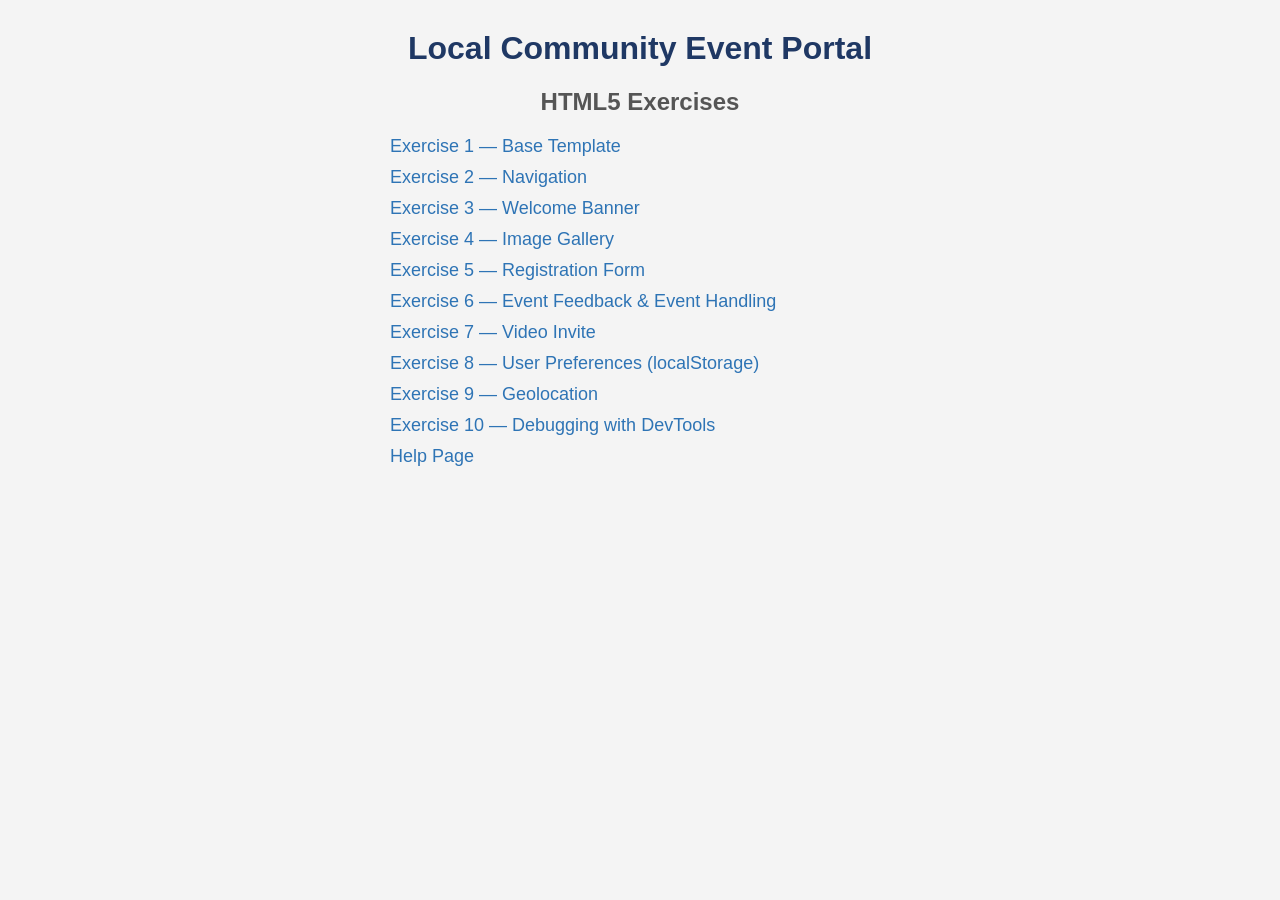
==== HTML5/index.html @ 79c4a835 "Added HTML5 exercises" ====
<!DOCTYPE html>
<html lang="en">
<head>

    <meta charset="UTF-8">
    <meta name="viewport"
          content="width=device-width, initial-scale=1.0">

    <title>Local Community Event Portal</title>

    <style>

        /* Body styles */
        body {
            font-family: Arial, sans-serif;
            margin: 30px;
            background-color: #f4f4f4;
        }

        /* Main heading */
        h1 {
            text-align: center;
            color: #1f3864;
        }

        /* Remove default list styles */
        ul {
            list-style: none;
            padding: 0;
            max-width: 500px;
            margin: 20px auto;
        }

        li {
            margin: 10px 0;
        }

        /* Link styles */
        a {
            text-decoration: none;
            font-size: 18px;
            color: #2e74b5;
        }

        a:hover {
            color: #1f3864;
            font-weight: bold;
        }

    </style>

</head>
<body>

<!-- Navigation -->
<h1>Local Community Event Portal</h1>

<!-- Main -->
<h2 style="text-align:center; color:#555;">HTML5 Exercises</h2>

<ul>

    <li>
        <a href="ex1_baseTemplate.html">
            Exercise 1 — Base Template
        </a>
    </li>

    <li>
        <a href="ex2_navigation.html">
            Exercise 2 — Navigation
        </a>
    </li>

    <li>
        <a href="ex3_welcomePage.html">
            Exercise 3 — Welcome Banner
        </a>
    </li>

    <li>
        <a href="ex4_imageGallery.html">
            Exercise 4 — Image Gallery
        </a>
    </li>

    <li>
        <a href="ex5_registrationForm.html">
            Exercise 5 — Registration Form
        </a>
    </li>

    <li>
        <a href="ex6_eventFeedback.html">
            Exercise 6 — Event Feedback & Event Handling
        </a>
    </li>

    <li>
        <a href="ex7_videoInvite.html">
            Exercise 7 — Video Invite
        </a>
    </li>

    <li>
        <a href="ex8_userPreferences.html">
            Exercise 8 — User Preferences (localStorage)
        </a>
    </li>

    <li>
        <a href="ex9_geolocation.html">
            Exercise 9 — Geolocation
        </a>
    </li>

    <li>
        <a href="ex10_devtools.html">
            Exercise 10 — Debugging with DevTools
        </a>
    </li>

    <li>
        <a href="help.html" target="_blank">
            Help Page
        </a>
    </li>

</ul>

<!-- Footer -->

</body>
</html>
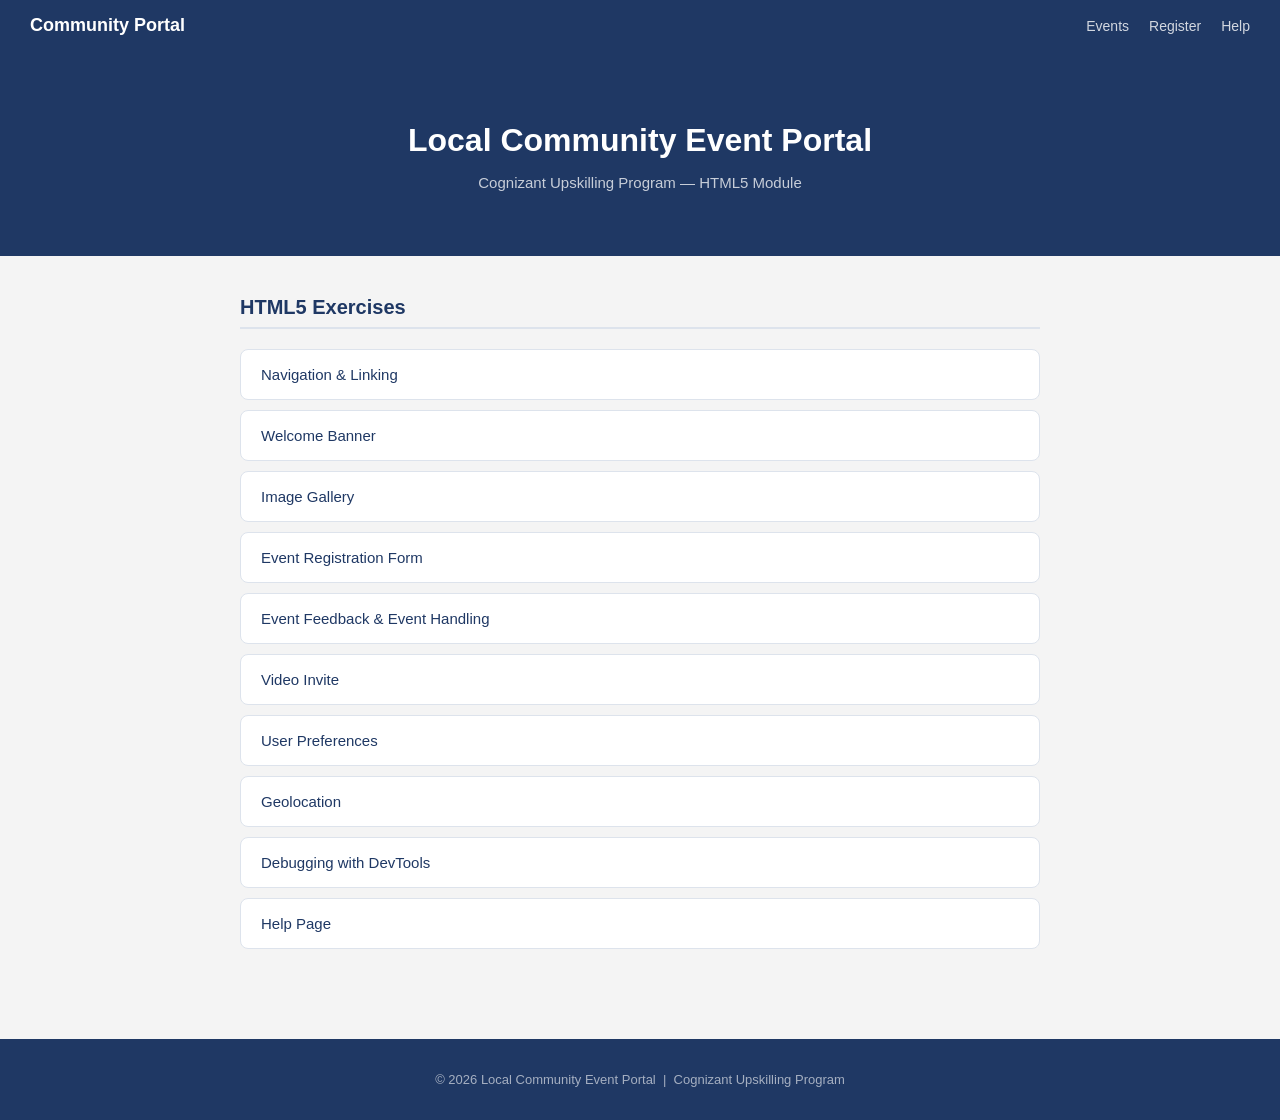
==== commit 3c4ea9c5: "Changes in the structure and some additions" ====
--- a/HTML5/index.html
+++ b/HTML5/index.html
@@ -10,41 +10,101 @@
 
     <style>
 
-        /* Body styles */
         body {
             font-family: Arial, sans-serif;
-            margin: 30px;
+            margin: 0;
             background-color: #f4f4f4;
         }
 
-        /* Main heading */
-        h1 {
-            text-align: center;
-            color: #1f3864;
+        nav {
+            background-color: #1f3864;
+            padding: 15px 30px;
+            display: flex;
+            justify-content: space-between;
+            align-items: center;
         }
 
-        /* Remove default list styles */
-        ul {
+        .logo {
+            color: white;
+            font-size: 18px;
+            font-weight: bold;
+            text-decoration: none;
+        }
+
+        nav ul {
+            list-style: none;
+            display: flex;
+            gap: 20px;
+            margin: 0;
+            padding: 0;
+        }
+
+        nav ul a {
+            color: rgba(255,255,255,0.8);
+            text-decoration: none;
+            font-size: 14px;
+        }
+
+        nav ul a:hover { color: white; }
+
+        #welcomeBanner {
+            background-color: #1f3864;
+            color: white;
+            text-align: center;
+            padding: 50px 20px;
+        }
+
+        #welcomeBanner h1 { font-size: 32px; margin-bottom: 10px; }
+
+        #welcomeBanner p  { opacity: 0.75; font-size: 15px; }
+
+        .container {
+            max-width: 800px;
+            margin: 40px auto;
+            padding: 0 20px 40px;
+        }
+
+        h2 {
+            color: #1f3864;
+            font-size: 20px;
+            border-bottom: 2px solid #dde3ec;
+            padding-bottom: 8px;
+            margin-bottom: 20px;
+        }
+
+        ul.page-list {
             list-style: none;
             padding: 0;
-            max-width: 500px;
-            margin: 20px auto;
+            margin: 0;
         }
 
-        li {
-            margin: 10px 0;
+        ul.page-list li {
+            background-color: white;
+            border: 1px solid #dde3ec;
+            border-radius: 8px;
+            margin-bottom: 10px;
         }
 
-        /* Link styles */
-        a {
+        ul.page-list li a {
+            display: block;
+            padding: 16px 20px;
             text-decoration: none;
-            font-size: 18px;
-            color: #2e74b5;
+            color: #1f3864;
+            font-size: 15px;
         }
 
-        a:hover {
-            color: #1f3864;
-            font-weight: bold;
+        ul.page-list li a:hover {
+            background-color: #eef2ff;
+            border-radius: 8px;
+            color: #2563eb;
+        }
+
+        footer {
+            background-color: #1f3864;
+            color: rgba(255,255,255,0.6);
+            text-align: center;
+            padding: 20px;
+            font-size: 13px;
         }
 
     </style>
@@ -52,83 +112,78 @@
 </head>
 <body>
 
-<!-- Navigation -->
-<h1>Local Community Event Portal</h1>
+    <!-- Navigation -->
+    <nav>
+        <a href="index.html" class="logo">Community Portal</a>
+        <ul>
+            <li><a href="ex2_navigation.html">Events</a></li>
+            <li><a href="ex5_registrationForm.html">Register</a></li>
+            <li><a href="help.html" target="_blank">Help</a></li>
+        </ul>
+    </nav>
 
-<!-- Main -->
-<h2 style="text-align:center; color:#555;">HTML5 Exercises</h2>
+    <!-- Welcome Banner -->
+    <div id="welcomeBanner">
+        <h1>Local Community Event Portal</h1>
+        <p>Cognizant Upskilling Program — HTML5 Module</p>
+    </div>
 
-<ul>
+    <!-- Page Links -->
+    <div class="container">
 
-    <li>
-        <a href="ex1_baseTemplate.html">
-            Exercise 1 — Base Template
-        </a>
-    </li>
+        <h2>HTML5 Exercises</h2>
 
-    <li>
-        <a href="ex2_navigation.html">
-            Exercise 2 — Navigation
-        </a>
-    </li>
+        <ul class="page-list">
 
-    <li>
-        <a href="ex3_welcomePage.html">
-            Exercise 3 — Welcome Banner
-        </a>
-    </li>
 
-    <li>
-        <a href="ex4_imageGallery.html">
-            Exercise 4 — Image Gallery
-        </a>
-    </li>
+            <li><a href="ex2_navigation.html">
+                Navigation &amp; Linking
+            </a></li>
 
-    <li>
-        <a href="ex5_registrationForm.html">
-            Exercise 5 — Registration Form
-        </a>
-    </li>
+            <li><a href="ex3_welcomePage.html">
+                Welcome Banner
+            </a></li>
 
-    <li>
-        <a href="ex6_eventFeedback.html">
-            Exercise 6 — Event Feedback & Event Handling
-        </a>
-    </li>
+            <li><a href="ex4_imageGallery.html">
+                Image Gallery
+            </a></li>
 
-    <li>
-        <a href="ex7_videoInvite.html">
-            Exercise 7 — Video Invite
-        </a>
-    </li>
+            <li><a href="ex5_registrationForm.html">
+                Event Registration Form
+            </a></li>
 
-    <li>
-        <a href="ex8_userPreferences.html">
-            Exercise 8 — User Preferences (localStorage)
-        </a>
-    </li>
+            <li><a href="ex6_eventFeedback.html">
+                Event Feedback &amp; Event Handling
+            </a></li>
 
-    <li>
-        <a href="ex9_geolocation.html">
-            Exercise 9 — Geolocation
-        </a>
-    </li>
+            <li><a href="ex7_videoInvite.html">
+                Video Invite
+            </a></li>
 
-    <li>
-        <a href="ex10_devtools.html">
-            Exercise 10 — Debugging with DevTools
-        </a>
-    </li>
+            <li><a href="ex8_userPreferences.html">
+                User Preferences
+            </a></li>
 
-    <li>
-        <a href="help.html" target="_blank">
-            Help Page
-        </a>
-    </li>
+            <li><a href="ex9_geolocation.html">
+                Geolocation
+            </a></li>
 
-</ul>
+            <li><a href="ex10_devtools.html">
+                Debugging with DevTools
+            </a></li>
 
-<!-- Footer -->
+            <li><a href="help.html" target="_blank">
+                Help Page
+            </a></li>
+
+        </ul>
+
+    </div>
+
+    <!-- Footer -->
+    <footer>
+        <p>&copy; 2026 Local Community Event Portal &nbsp;|&nbsp; Cognizant Upskilling Program</p>
+    </footer>
 
 </body>
 </html>
